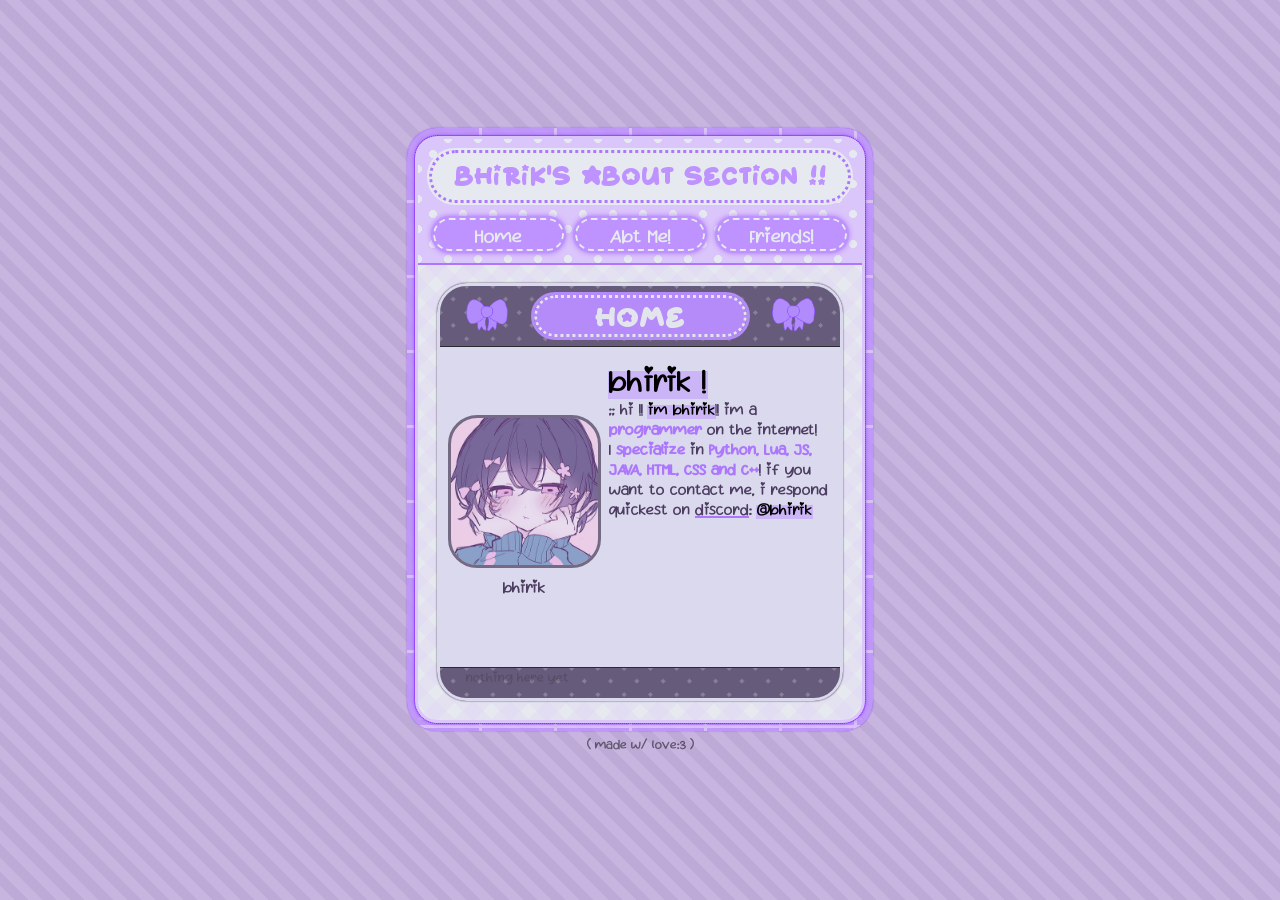
==== about/index.html @ 0a6795ca "Add files to pages" ====
﻿<!DOCTYPE html>
<html lang="en">
<head>
    <meta charset="UTF-8">
    <meta name="viewport" content="width=device-width, initial-scale=1.0">
    <title>bhirik's about section !!</title>
    <link rel="stylesheet" href="style.css">
    <link rel="stylesheet" href="assets/home.css">
    <link rel="stylesheet" href="assets/abt.css">
    <link rel="stylesheet" href="assets/frens.css">

    <meta name="twitter:card" content="summary">
    <meta name="twitter:title" content="bhirik's about section !">
    <meta name="twitter:description" content=";; hi !! im bhirik!!">
    <meta property="og:title" content="bhirik's about section!">
    <meta property="og:type" content="website">
    <meta content="#AD77FD" name="theme-color">
</head>
<body bgcolor="black">
    <div class="container">
        <div class="content">
            <div class="header polka">
                <span class="title">
                    <span>bhirik's about section !!</span>
                </span>
                <div class="tabs">
                    <button class="tab">
                        <span id="home-btn">Home</span>
                    </button>
                    <button class="tab">
                        <span id="abt-btn">Abt Me!</span>
                    </button>
                    <button class="tab">
                        <span id="frens-btn">Friends!</span>
                    </button>
                </div>
            </div>
            <div class="inner">
                <!-- HOME -->
                <div id="home" class="tabbed active">
                    <div class="top polka">
                        <span class="bow"></span>
                        <span class="subtitle"><span>home</span></span>
                        <span class="bow"></span>
                    </div>
                    <div class="tab-inner">
                        <div class="left">
                            <img src="assets/images/pfp.png" class="pfp">
                            <span class="thingy">bhirik</span>
                        </div>
                        <div class="right">
                            <span class="big"><mark>bhirik !</mark></span>
                            <span>;; hi !! <mark>im bhirik</mark>!!</span>
                            <span>im a <b>programmer</b> on the internet!</span><br>
                            <span>I <b>specialize</b> in <b>Python, Lua, JS, JAVA, HTML, CSS and C++</b>!</span>

                            <span>if you want to contact me, i respond quickest on <u>discord</u>: <mark>@bhirik</mark></span>
                        </div>
                    </div>
                    <div class="bottom polka">
                        <span class="oops">nothing here yet</span>
                    </div>
                </div>
                <!-- ABT ME -->
                <div id="abt" class="tabbed">
                    <div class="top polka">
                        <span class="bow"></span>
                        <span class="subtitle"><span>abt me !</span></span>
                        <span class="bow"></span>
                    </div>
                    <div class="tab-inner">
                        <div>
                            <p><mark>interests</mark>: programming, gaming, music</p>
                            <p><mark>favorites</mark>:  ramen, purple (light shade, lavender), vally.exe (utaite), inabakumori, laufey</p>
                            <p><mark>games:</mark>: Minecraft, Roblox, FPS games, Wuwa and much more!</p>
                        </div>
                    </div>
                    <div class="bottom polka"></div>
                </div>
                <!-- FRIENDS -->
                <div id="frens" class="tabbed">
                    <div class="top polka">
                        <span class="bow"></span>
                        <span class="subtitle"><span>friends !</span></span>
                        <span class="bow"></span>
                    </div>
                    <div class="tab-inner">
                        <a href="https://neko39.pages.dev" class="i88x31">
                            <img src="assets/images/neko39.png" alt="neko39">
                        </a>
                    </div>
                    <div class="bottom polka"></div>
                </div>
            </div>
        </div>
        <p class="guhw">( made w/ love:3 )</p>
    </div>
    <script src="script.js" defer></script>
</body>
</html>
---- about/style.css ----
﻿@font-face {
    src: url(assets/fonts/rainkiss.ttf);
    font-family: rain-kiss;
}
@font-face {
    src: url(assets/fonts/starborn.ttf);
    font-family: star-born;
}

:root {
    font-family: rain-kiss;
    --c1-2: #bdaad7;
    --c1: #C7B5E0;
    --c2: #E6E9EF;
    --c3: #DBC6FB;
    --c4: #AD77FD;
    --c5: #BE92FF;
    --c6: #882AFB;
    --c7: #DAD9ED;
    --c8: #756a83;
    --c9: #4b3c60;
}

@media (max-height: 900px) { .container { zoom: 0.75; } }
@media (max-width: 700px)  { .container { zoom: 0.65; } }
@media (max-width: 450px)  { .container { zoom: 0.5;  } }
@media (max-width: 300px)  { .container { position: relative; left: 100px; min-width: 700px; } body { overflow-x: scroll; } }
@media (max-height: 650px) { .container { zoom: 0.5; } }
@media (max-height: 650px) { .content { overflow-x: hidden; overflow-y: scroll; } }
@media (min-height: 1200px){ .container { zoom: 1.25; } }

.polka {
    --polka-outer: white;
    --polka-inner: black;
    background-image: radial-gradient(var(--polka-inner) 18%, transparent 18.5%), radial-gradient(var(--polka-inner) 18%, transparent 18.5%);
    background-position: 0px 0px, 20px 20px;
    background-size: 40px 40px;
    background-color: var(--polka-outer);
}

body {
    height: 100vh;
    display: flex;
    margin: 0;
    justify-content: center;
    background: repeating-linear-gradient(45deg, var(--c1), var(--c1) 10px, var(--c1-2) 10px,var(--c1-2) 20px);
}

.container {
    width: 600px;
    display: flex;
    flex-direction: column;
    justify-content: center;
    animation: tab-in 1s;
}

.content {
    height: 775px;
    border: var(--c3) 5px solid;
    border-radius: 30px;
    position: relative;
    background-color: var(--c2);
    display: flex;
    flex-direction: column;
    outline: 2px dotted var(--c6);
    box-shadow: 0 0 5px var(--c6);
}

.content::before {
    content: "";
    position: absolute;
    width: calc(100% + 30px);
    height: calc(100% + 30px);
    top: -15px;
    left: -15px;
    z-index: -1;
    border-radius: 40px;
    background-color: var(--c4);
    background-image: linear-gradient(#DBC6FB 4px, transparent 1px), linear-gradient(to right, #DBC6FB 4px, #BE92FF 1px);
    background-position: -4px -4px;
    background-size: 100px 100px;
    opacity: 0.8;
    box-shadow: 0 0 2px var(--c6);
}

.header, .footer {
    --polka-inner: var(--c2);
    background-color: var(--c3);
    display: flex;
    flex-direction: column;
    justify-content: center;
}
.header { border-bottom: var(--c4) 3px solid; border-radius: 20px 20px 0 0; }

.inner {
    flex: 1;
    display: flex;
    background:
        repeating-linear-gradient(-45deg, transparent, transparent 15px, #DBC6FB33 15px, #DBC6FB33 35px),
        repeating-linear-gradient(45deg, transparent, transparent 15px, #DBC6FB33 15px, #DBC6FB33 35px);
}

.title {
    background-color: var(--c2);
    text-align: center;
    margin: 15px;
    flex: 1;
    padding: 15px;
    display: flex;
    justify-content: center;
    flex-direction: column;
    font-family: star-born;
    border-radius: 35px;
    color: var(--c5);
    font-size: 1.75rem;
    border: 5px dotted var(--c4);
    outline: 3px solid var(--c2);
}

.tabs {
    height: 45px;
    display: flex;
    flex-direction: row;
    margin: 5px 20px 15px 20px;
    gap: 15px;
}

.tab {
    box-shadow: 0 0 10px var(--c6);
    flex: 1;
    color: var(--c2);
    font-family: rain-kiss;
    background-color: var(--c5);
    outline: 3px solid var(--c5);
    border: 3px dashed var(--c2);
    border-radius: 30px;
    position: relative;
    z-index: 0;
    transition: 0.2s transform;
    cursor: pointer;
}
.tab span { font-size: 1.5rem; padding: 10px; text-wrap-mode: nowrap; }
.tab:hover { transform: rotate(-5deg); }

.tabbed {
    position: relative;
    background-color: var(--c7);
    margin: 25px;
    flex: 1;
    border-radius: 40px;
    border: var(--c7) 5px solid;
    box-shadow: 0 0 2px black;
    display: none;
}
.active { display: flex; flex-direction: column; }

b { color: var(--c4); }
i { color: var(--c6); }
u { text-decoration: underline 3px var(--c4); }

mark {
    background-color: unset;
    position: relative;
    z-index: 0;
}
mark::before {
    width: calc(100% + 2px);
    height: 70%;
    display: block;
    z-index: -1;
    bottom: 0;
    left: -1px;
    position: absolute;
    background-color: var(--c5);
    opacity: 0.5;
    content: "";
}

.guhw { opacity: 0.5; text-align: center; }

.top {
    border-bottom: black 2px solid;
    height: 80px;
    border-radius: 35px 35px 0 0;
    display: flex;
    justify-content: center;
    flex-direction: row;
}
.bottom {
    border-top: black 2px solid;
    height: 40px;
    border-radius: 0 0 35px 35px;
}
.top, .bottom {
    opacity: 0.8;
    background-image: radial-gradient(var(--c8) 2.6px, transparent 2.6px), radial-gradient(var(--c8) 2.6px, transparent 2.6px);
    background-size: 35px 35px;
    background-position: 0 0, 18px 18px;
    background-color: var(--c9);
}

.tab-inner {
    flex: 1;
    color: var(--c9);
    font-size: 1.2rem;
    margin: 15px;
    display: flex;
    gap: 15px;
}

.bow {
    margin-left: 25px;
    margin-right: 25px;
    background-image: url("assets/images/randombow.png");
    background-size: contain;
    background-repeat: no-repeat;
    background-position: center;
    width: 75px;
    height: 75px;
}
.subtitle {
    font-family: star-born;
    background-color: var(--c4);
    padding: 6px 35px;
    width: 180px;
    margin: auto;
    font-size: 2rem;
    flex: 1;
    text-align: center;
    border-radius: 35px;
    border: 4px dotted var(--c2);
    outline: 4px solid var(--c4);
    color: var(--c2);
}
.subtitle span { margin: 0; }

.i88x31 { height: 31px; width: 88px; display: inline-block; }
.i88x31 img { width: 88px; height: 31px; }

@keyframes tab-in {
    0%   { opacity: 0; transform: translateY(-5%); }
    100% { opacity: 1; transform: translateY(0%); }
}
@keyframes tab-in-1 {
    0%   { opacity: 0; }
    50%  { opacity: 0; transform: translateY(-25%); }
    100% { opacity: 1; transform: translateY(0%); }
}
@keyframes small-tab-in {
    0%   { opacity: 0; }
    50%  { opacity: 0; transform: translateY(-15px); }
    100% { opacity: 1; transform: translateY(0%); }
}

.tabbed.active { animation: tab-in 1s; }
.active .subtitle, .active .bow { animation: tab-in-1 1.5s; }
---- about/assets/home.css ----
﻿#home.active .right {
    flex: 3;
    animation: small-tab-in 2s;
}
#home.active .left {
    flex: 2;
    display: flex;
    flex-direction: column;
    gap: 15px;
    justify-content: center;
}
#home.active .pfp {
    border-radius: 35px;
    outline: 4px solid var(--c8);
    width: 100%;
    animation: small-tab-in 2s;
}
#home.active .thingy {
    text-align: center;
    font-size: 1.25rem;
    animation: small-tab-in 2.5s;
}
#home.active .big {
    display: block;
    font-size: 2em;
    animation: small-tab-in 2s;
}
#home.active .oops {
    text-align: center;
    margin: 35px;
    opacity: 0.25;
}
---- about/assets/abt.css ----
﻿#abt.active .tab-inner div p:nth-child(1) { animation: small-tab-in 2s; }
#abt.active .tab-inner div p:nth-child(2) { animation: small-tab-in 2.25s; }
#abt.active .tab-inner div p:nth-child(3) { animation: small-tab-in 2.5s; }
#abt.active .tab-inner div p:nth-child(4) { animation: small-tab-in 2.75s; }
---- about/assets/frens.css ----
﻿#frens.active .tab-inner { animation: small-tab-in 2s; }
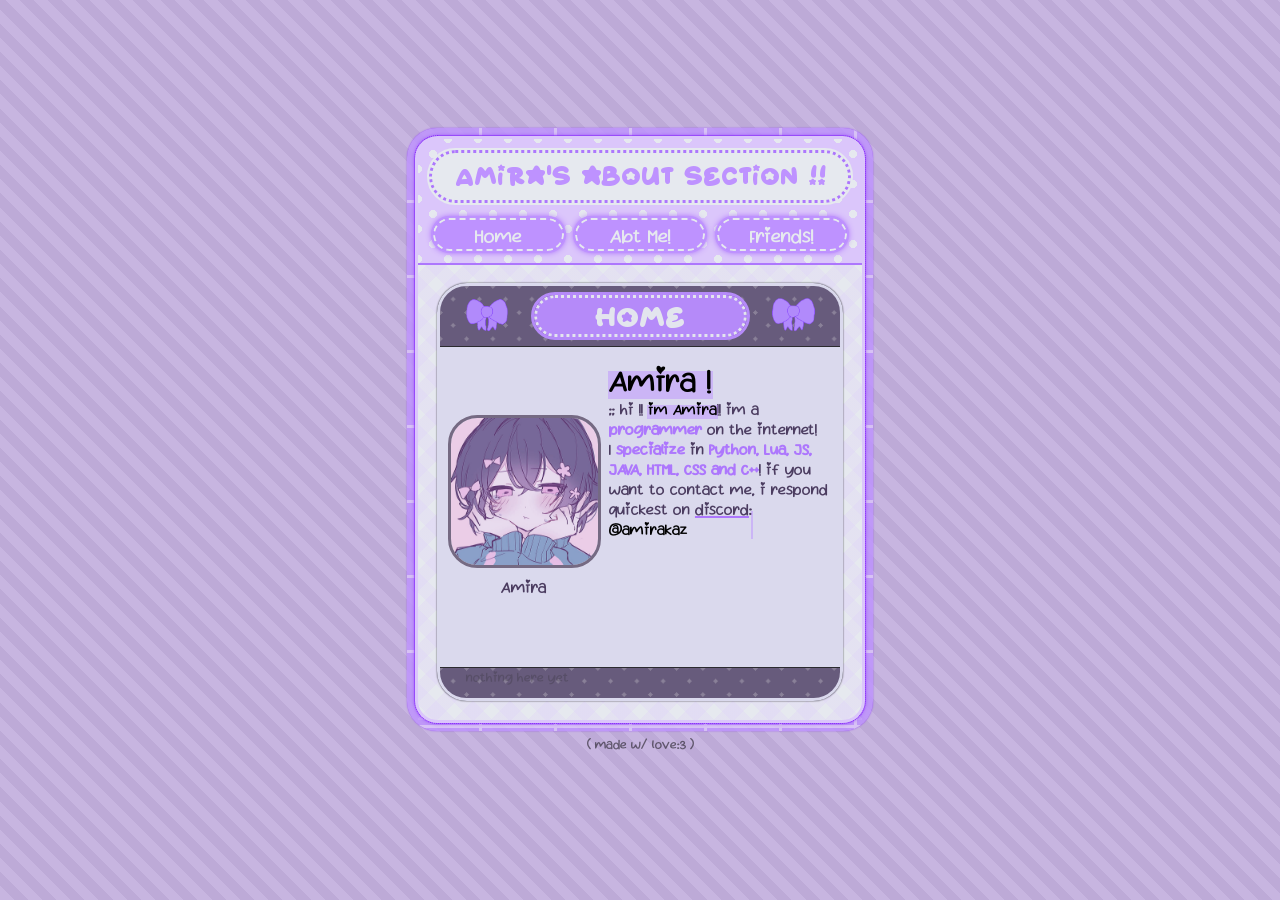
==== commit 0cceb5da: "Update index.html" ====
--- a/about/index.html
+++ b/about/index.html
@@ -10,9 +10,9 @@
     <link rel="stylesheet" href="assets/frens.css">
 
     <meta name="twitter:card" content="summary">
-    <meta name="twitter:title" content="bhirik's about section !">
-    <meta name="twitter:description" content=";; hi !! im bhirik!!">
-    <meta property="og:title" content="bhirik's about section!">
+    <meta name="twitter:title" content="Amira's about section !">
+    <meta name="twitter:description" content=";; hi !! im Amira Kaz!!">
+    <meta property="og:title" content="Amira's about section!">
     <meta property="og:type" content="website">
     <meta content="#AD77FD" name="theme-color">
 </head>
@@ -21,7 +21,7 @@
         <div class="content">
             <div class="header polka">
                 <span class="title">
-                    <span>bhirik's about section !!</span>
+                    <span>Amira's about section !!</span>
                 </span>
                 <div class="tabs">
                     <button class="tab">
@@ -36,7 +36,6 @@
                 </div>
             </div>
             <div class="inner">
-                <!-- HOME -->
                 <div id="home" class="tabbed active">
                     <div class="top polka">
                         <span class="bow"></span>
@@ -46,15 +45,15 @@
                     <div class="tab-inner">
                         <div class="left">
                             <img src="assets/images/pfp.png" class="pfp">
-                            <span class="thingy">bhirik</span>
+                            <span class="thingy">Amira</span>
                         </div>
                         <div class="right">
-                            <span class="big"><mark>bhirik !</mark></span>
-                            <span>;; hi !! <mark>im bhirik</mark>!!</span>
+                            <span class="big"><mark>Amira !</mark></span>
+                            <span>;; hi !! <mark>im Amira</mark>!!</span>
                             <span>im a <b>programmer</b> on the internet!</span><br>
                             <span>I <b>specialize</b> in <b>Python, Lua, JS, JAVA, HTML, CSS and C++</b>!</span>
 
-                            <span>if you want to contact me, i respond quickest on <u>discord</u>: <mark>@bhirik</mark></span>
+                            <span>if you want to contact me, i respond quickest on <u>discord</u>: <mark>@amirakaz</mark></span>
                         </div>
                     </div>
                     <div class="bottom polka">
